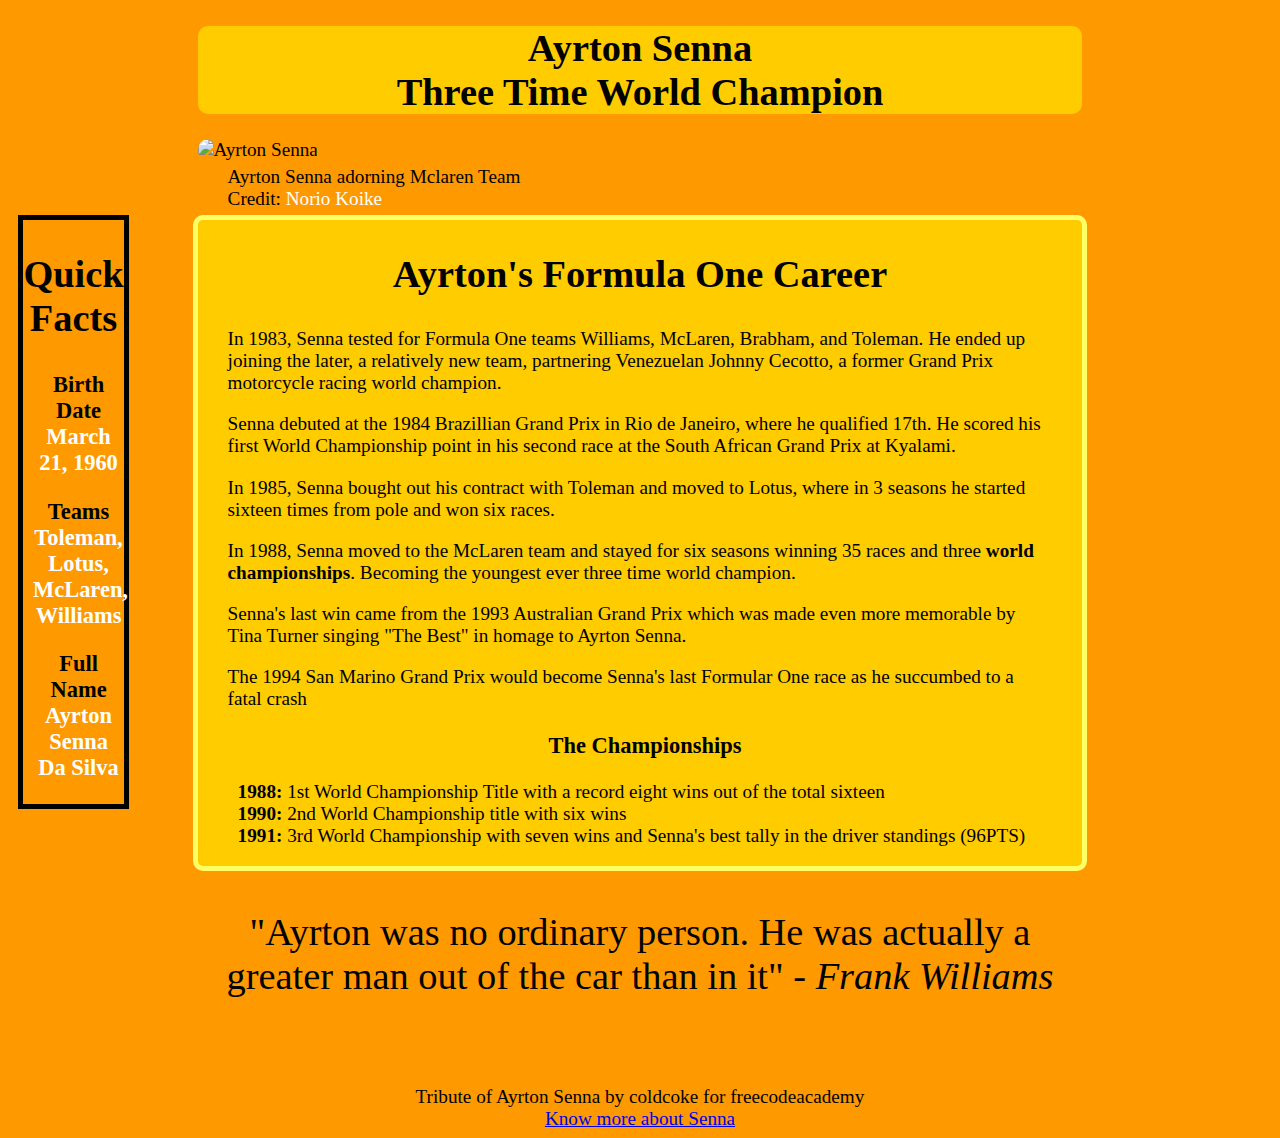
==== tribute_page/index.html @ b0fc3ff8 "Add files via upload" ====
<!DOCTYPE html>
<html lang="en">
  <head>
    <meta charset="utf-8" content="text/html">
    <meta name="description" content="A tribute page for Ayrton Senna">
    <meta name="keywords" content="Ayrton Senna, F1 World Champion">
    <link rel="stylesheet" href="style.css">
    <script src="https://ajax.googleapis.com/ajax/libs/webfont/1.6.26/webfont.js"></script>
    <script>
      WebFont.load({
        google: {
          families: ['Quicksand', 'Abril Fatface']
        }
      });
    </script>
    <title>Ayrton Senna</title>
  </head>

  <body>
    <header>
      <h1>ayrton senna</br>three time world champion</h1>
    </header>

    <figure>
      <img src="https://www.artenacara.com.br/wp-content/uploads/2015/03/Foto-Ayrton-Senna-by-Norio-Koike-ASE_artenacara-1.jpg" alt="Ayrton Senna">
      <figcaption>
        Ayrton Senna adorning Mclaren Team <br>Credit:<span> Norio Koike</span>
      </figcaption>
    </figure>

    <aside>
      <h2>quick facts</h2>
      <h3>birth date</br><span>march 21, 1960</span></h3>
      <h3>teams</br><span>toleman, lotus, mcLaren, williams</span></h3>
      <h3>full name</br><span>ayrton senna da Silva</span></h3>
    </aside>

    <article>
      <h2>Ayrton's formula one career</h2>
      <p>In 1983, Senna tested for Formula One teams Williams, McLaren, Brabham, and Toleman.
        He ended up joining the later, a relatively new team, partnering Venezuelan Johnny Cecotto,
        a former Grand Prix motorcycle racing world champion.
      </p>
      <p>Senna debuted at the 1984 Brazillian Grand Prix in Rio de Janeiro, where he qualified 17th. He scored
        his first World Championship point in his second race at the South African Grand Prix at Kyalami.</p>
      <p>In 1985, Senna bought out his contract with Toleman and moved to Lotus, where in 3 seasons he started
        sixteen times from pole and won six races.
      </p>
      <p>In 1988, Senna moved to the McLaren team and stayed for six seasons winning 35 races and
        three <strong>world championships</strong>. Becoming the youngest ever three time world champion.
      </p>
      <p>Senna's last win came from the 1993 Australian Grand Prix which was made even more memorable by
        Tina Turner singing "The Best" in homage to Ayrton Senna.
      </p>
      <p>The 1994 San Marino Grand Prix would become Senna's last Formular One race as he succumbed to a fatal crash</p>

      <h3>The Championships</h3>
      <ul>
        <li><strong>1988:</strong> 1st World Championship Title with a record eight wins out of the total sixteen</li>
        <li><strong>1990:</strong> 2nd World Championship title with six wins</li>
        <li><strong>1991:</strong> 3rd World Championship with seven wins and Senna's best tally in the driver standings (96PTS)</li>
      </ul>

    </article>

    <blockquote>
      "Ayrton was no ordinary person. He was actually a <br>greater man out of the car
      than in it" -
      <cite>Frank Williams</cite>
    </blockquote>

    <footer>
      Tribute of Ayrton Senna by coldcoke for freecodeacademy<br>
      <a href="https://en.wikipedia.org/wiki/Ayrton_Senna" target="_blank">Know more about Senna</a>
    </footer>

  </body>
</html>
---- tribute_page/style.css ----
body{
  background-color: #ff9900;
  width: max-device-width;
  font-family: 'Quicksand';
  font-size: 1.2em;

}
li{
  list-style-type: none;
  margin: 0px;
  padding: 0px;
}
footer{
  padding-top: 50px;
  text-align: center;
}

figcaption{
  padding: 5px 30px 5px 30px;
}

h1, h2{
  font-family: 'Abril Fatface';
  text-transform: capitalize;
  text-align: center;
  font-size: 2.0em;
}
h3{
  text-transform: capitalize;
  padding-left: 10px;
  text-align: center;
}
p{
  padding-left: 30px;
  padding-right: 30px;

}
img{
  width: 100%;
  border-radius: 10px;
}
span{
  color: #fff;
}
figure{
  margin: auto;
  width: 70%;
}
aside{
  float: left;
  width: 8%;
  border: solid #000 5px;
  margin-left: 10px;
}
article{
  background-color: #ffcc00;
  border: solid #ffff66 5px;
  border-radius: 10px;
  width: 70%;
  margin: auto;
}
header{
  background-color: #ffcc00;
  width: 70%;
  margin: auto;
  border-radius: 10px;
}
blockquote{
  text-align: center;
  font-size: 2em;
}
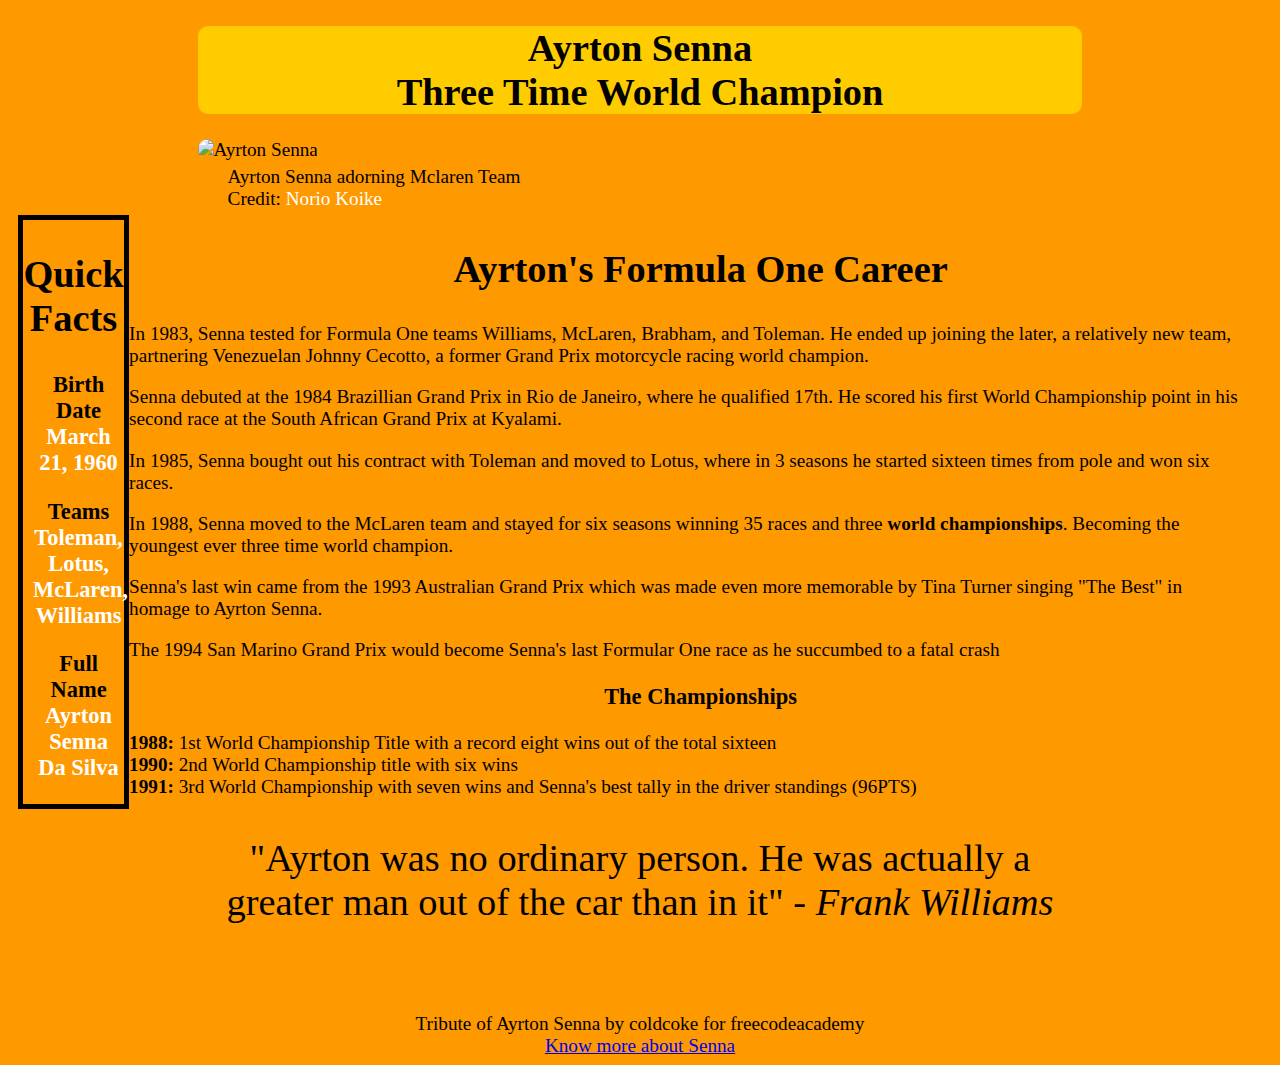
==== commit 0bc778d7: "Create index.html" ====
--- a/tribute_page/index.html
+++ b/tribute_page/index.html
@@ -18,7 +18,7 @@
 
   <body>
     <header>
-      <h1>ayrton senna</br>three time world champion</h1>
+      <h1>ayrton senna<br>three time world champion</h1>
     </header>
 
     <figure>
@@ -30,12 +30,12 @@
 
     <aside>
       <h2>quick facts</h2>
-      <h3>birth date</br><span>march 21, 1960</span></h3>
-      <h3>teams</br><span>toleman, lotus, mcLaren, williams</span></h3>
-      <h3>full name</br><span>ayrton senna da Silva</span></h3>
+      <h3>birth date<br><span>march 21, 1960</span></h3>
+      <h3>teams<br><span>toleman, lotus, mcLaren, williams</span></h3>
+      <h3>full name<br><span>ayrton senna da Silva</span></h3>
     </aside>
 
-    <article>
+    <section>
       <h2>Ayrton's formula one career</h2>
       <p>In 1983, Senna tested for Formula One teams Williams, McLaren, Brabham, and Toleman.
         He ended up joining the later, a relatively new team, partnering Venezuelan Johnny Cecotto,
@@ -61,7 +61,7 @@
         <li><strong>1991:</strong> 3rd World Championship with seven wins and Senna's best tally in the driver standings (96PTS)</li>
       </ul>
 
-    </article>
+    </section>
 
     <blockquote>
       "Ayrton was no ordinary person. He was actually a <br>greater man out of the car
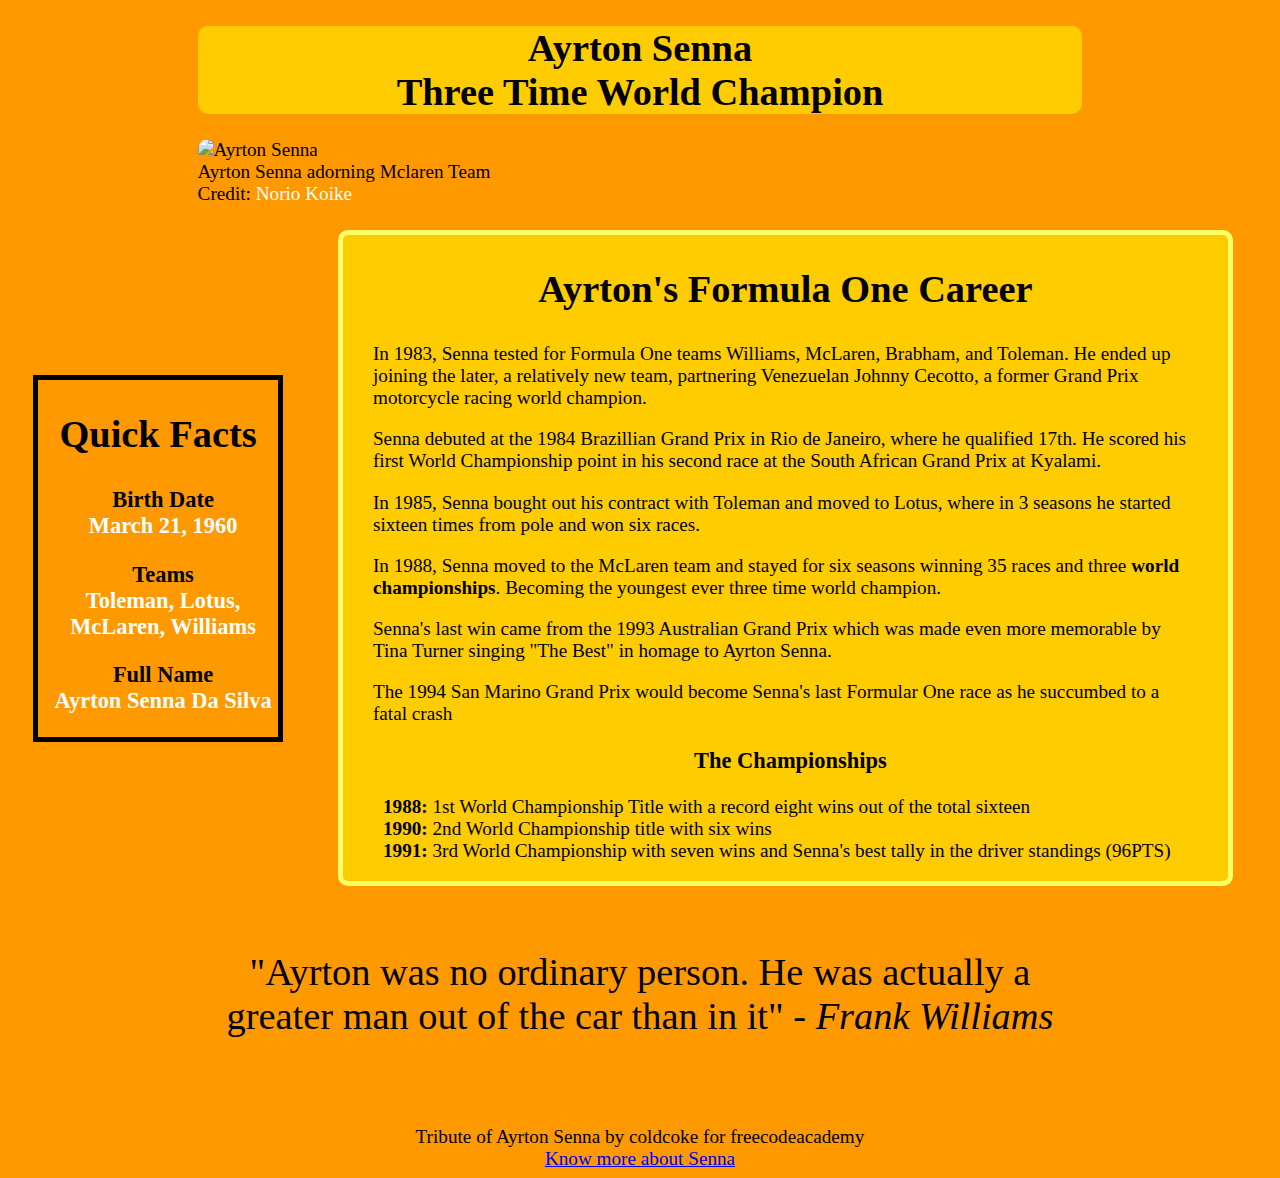
==== commit cc3a9ac9: "Commiting New Project into FrontEndProjects on branch master  Your branch is up-to-date with 'origin" ====
--- a/tribute_page/index.html
+++ b/tribute_page/index.html
@@ -18,7 +18,7 @@
 
   <body>
     <header>
-      <h1>ayrton senna<br>three time world champion</h1>
+      <h1>ayrton senna</br>three time world champion</h1>
     </header>
 
     <figure>
@@ -30,12 +30,12 @@
 
     <aside>
       <h2>quick facts</h2>
-      <h3>birth date<br><span>march 21, 1960</span></h3>
-      <h3>teams<br><span>toleman, lotus, mcLaren, williams</span></h3>
-      <h3>full name<br><span>ayrton senna da Silva</span></h3>
+      <h3>birth date</br><span>march 21, 1960</span></h3>
+      <h3>teams</br><span>toleman, lotus, mcLaren, williams</span></h3>
+      <h3>full name</br><span>ayrton senna da Silva</span></h3>
     </aside>
 
-    <section>
+    <article>
       <h2>Ayrton's formula one career</h2>
       <p>In 1983, Senna tested for Formula One teams Williams, McLaren, Brabham, and Toleman.
         He ended up joining the later, a relatively new team, partnering Venezuelan Johnny Cecotto,
@@ -61,7 +61,7 @@
         <li><strong>1991:</strong> 3rd World Championship with seven wins and Senna's best tally in the driver standings (96PTS)</li>
       </ul>
 
-    </section>
+    </article>
 
     <blockquote>
       "Ayrton was no ordinary person. He was actually a <br>greater man out of the car
--- a/tribute_page/style.css
+++ b/tribute_page/style.css
@@ -3,7 +3,6 @@
   width: max-device-width;
   font-family: 'Quicksand';
   font-size: 1.2em;
-
 }
 li{
   list-style-type: none;
@@ -14,11 +13,9 @@
   padding-top: 50px;
   text-align: center;
 }
-
 figcaption{
-  padding: 5px 30px 5px 30px;
+  margin: auto;
 }
-
 h1, h2{
   font-family: 'Abril Fatface';
   text-transform: capitalize;
@@ -33,10 +30,10 @@
 p{
   padding-left: 30px;
   padding-right: 30px;
-
 }
 img{
   width: 100%;
+  height: auto;
   border-radius: 10px;
 }
 span{
@@ -47,10 +44,8 @@
   width: 70%;
 }
 aside{
-  float: left;
-  width: 8%;
+  width: 19%;
   border: solid #000 5px;
-  margin-left: 10px;
 }
 article{
   background-color: #ffcc00;
@@ -58,6 +53,11 @@
   border-radius: 10px;
   width: 70%;
   margin: auto;
+}
+aside, article{
+  display: inline-block;
+  vertical-align: middle;
+  margin: 25px 25px;
 }
 header{
   background-color: #ffcc00;
@@ -69,3 +69,11 @@
   text-align: center;
   font-size: 2em;
 }
+@media screen and (max-width:600px) {
+  aside, article{
+    display: block;
+    width: 90%;
+    margin: 30px auto;
+    border-radius: 10px;
+  }
+}
